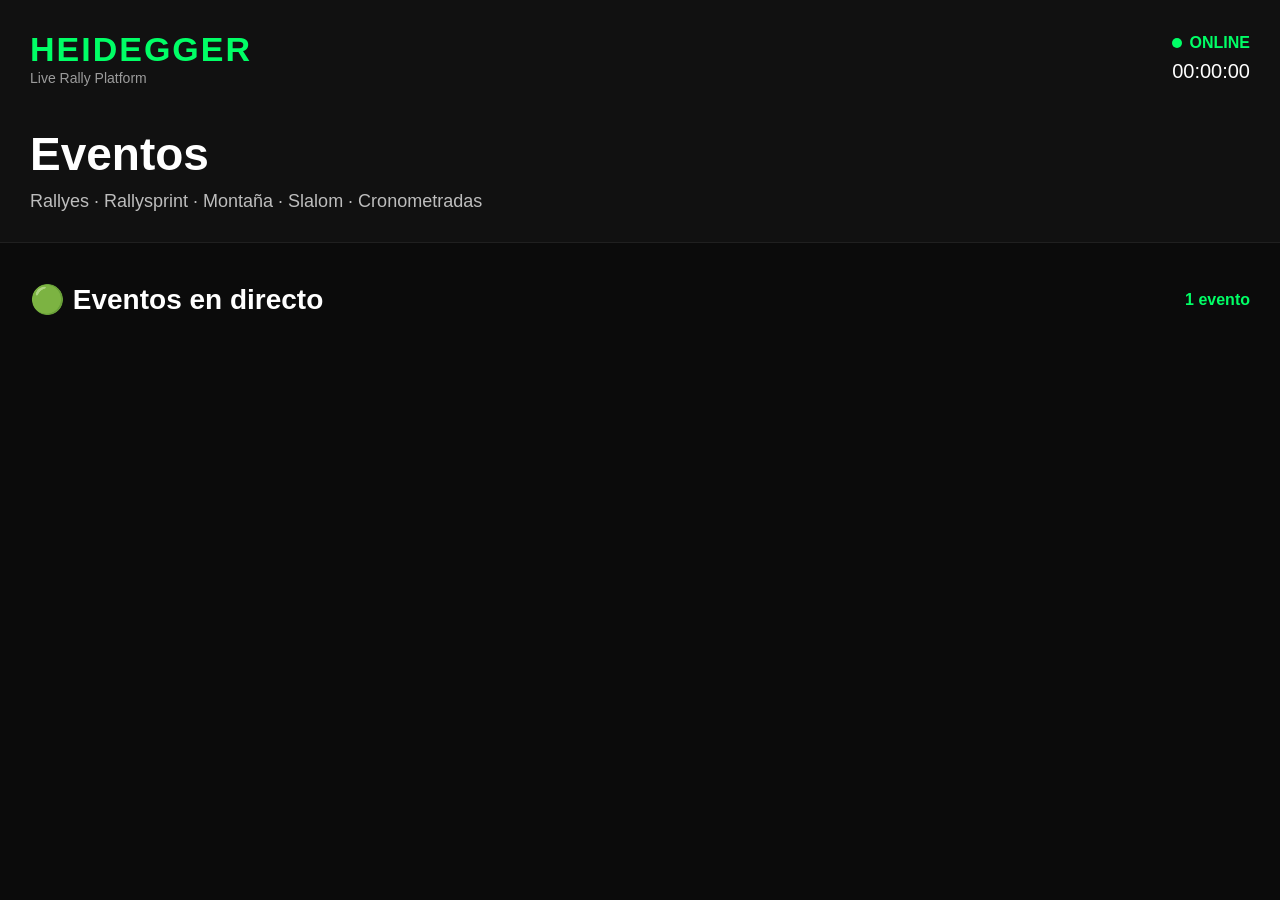
==== tiempos/index.html @ 9b1ad6a5 "Update index.html" ====
<!DOCTYPE html>
<html lang="es">

<head>

    <meta charset="UTF-8">
    <meta name="viewport" content="width=device-width, initial-scale=1.0">

    <title>Heidegger Live</title>

    <link rel="stylesheet" href="css/style.css">
    <link rel="stylesheet" href="css/cards.css">
    <link rel="stylesheet" href="css/responsive.css">

</head>


    
<body>

    <!-- CABECERA -->

    <header id="headerPrincipal"> 

        <div class="top-bar">

    <div class="brand">

        <h1>HEIDEGGER</h1>

        <span>Live Rally Platform</span>

    </div>

    <div class="live-info">

        <div class="status online">

            <span class="dot"></span>

            ONLINE

        </div>

        <div id="clock">

            00:00:00

        </div>

    </div>

</div>

<div class="hero">

    <h2>Eventos</h2>

    <p>

        Rallyes · Rallysprint · Montaña · Slalom · Cronometradas

    </p>

</div>

    </header>

    <!-- CONTENIDO -->

    <main id="contenido">

        <!-- Banner -->

        <section id="bannerPrincipal">

        </section>

        <!-- Eventos en directo -->

        <section id="eventosDirecto">

    <div class="section-header">

        <h2>🟢 Eventos en directo</h2>

        <span id="liveCount">1 evento</span>

    </div>

    <div id="eventosGrid">

        <!-- Las tarjetas se crearán aquí automáticamente -->

    </div>

</section>

        <!-- Próximos eventos -->

        <section id="proximosEventos">

        </section>

        <!-- Resultados -->

        <section id="resultados">

        </section>

    </main>

    <!-- PIE -->

    <footer id="footerPrincipal">

    </footer>

    <script src="js/config.js"></script>
    <script src="js/app.js"></script>

</body>

</html>
---- tiempos/css/style.css ----
*{
    margin:0;
    padding:0;
    box-sizing:border-box;
}

body{

    background:#0b0b0b;

    color:white;

    font-family:Arial, Helvetica, sans-serif;

}

#headerPrincipal{

    width:100%;

    padding:30px;

    background:#111;

    border-bottom:1px solid #202020;

}

.top-bar{

    display:flex;

    justify-content:space-between;

    align-items:center;

}

.brand h1{

    color:#00ff66;

    font-size:34px;

    letter-spacing:2px;

}

.brand span{

    color:#9c9c9c;

    font-size:14px;

}

.live-info{

    text-align:right;

}

.status{

    display:flex;

    justify-content:flex-end;

    align-items:center;

    gap:8px;

    margin-bottom:8px;

    color:#00ff66;

    font-weight:bold;

}

.dot{

    width:10px;

    height:10px;

    border-radius:50%;

    background:#00ff66;

}

#clock{

    font-size:20px;

}

.hero{

    margin-top:40px;

}

.hero h2{

    font-size:46px;

    margin-bottom:10px;

}

.hero p{

    color:#bdbdbd;

    font-size:18px;

}
---- tiempos/css/cards.css ----
.section-title{

    color:#00ff66;

    margin:40px 30px 20px;

    font-size:20px;

    letter-spacing:2px;

}

.event-card{

    background:#181818;

    margin:0 30px 40px;

    border-radius:18px;

    padding:28px;

    border:1px solid #2b2b2b;

    transition:.25s;

}

.event-card:hover{

    border-color:#00ff66;

}

.event-header{

    display:flex;

    justify-content:space-between;

    align-items:flex-start;

}

.event-header h2{

    font-size:30px;

    margin-bottom:8px;

}

.championship{

    color:#9c9c9c;

}

.live-badge{

    background:#00ff66;

    color:#000;

    padding:8px 16px;

    border-radius:30px;

    font-weight:bold;

}

.event-info{

    display:flex;

    gap:30px;

    margin:28px 0;

    color:#d0d0d0;

}

.leader-box{

    background:#111;

    border-radius:12px;

    padding:18px;

}

.leader-box span{

    color:#00ff66;

    font-size:13px;

}

.leader-box h3{

    margin-top:8px;

}

.follow-button{

    margin-top:25px;

    background:#00ff66;

    color:black;

    border:none;

    padding:15px 28px;

    border-radius:10px;

    font-size:16px;

    font-weight:bold;

    cursor:pointer;

}

.section-header{

    display:flex;

    justify-content:space-between;

    align-items:center;

    margin:40px 30px 20px;

}

.section-header h2{

    color:#ffffff;

    font-size:28px;

}

.section-header span{

    color:#00ff66;

    font-weight:bold;

}

#eventosGrid{

    display:grid;

    grid-template-columns:repeat(auto-fit,minmax(420px,1fr));

    gap:25px;

    padding:0 30px 40px;

}
---- tiempos/css/responsive.css ----

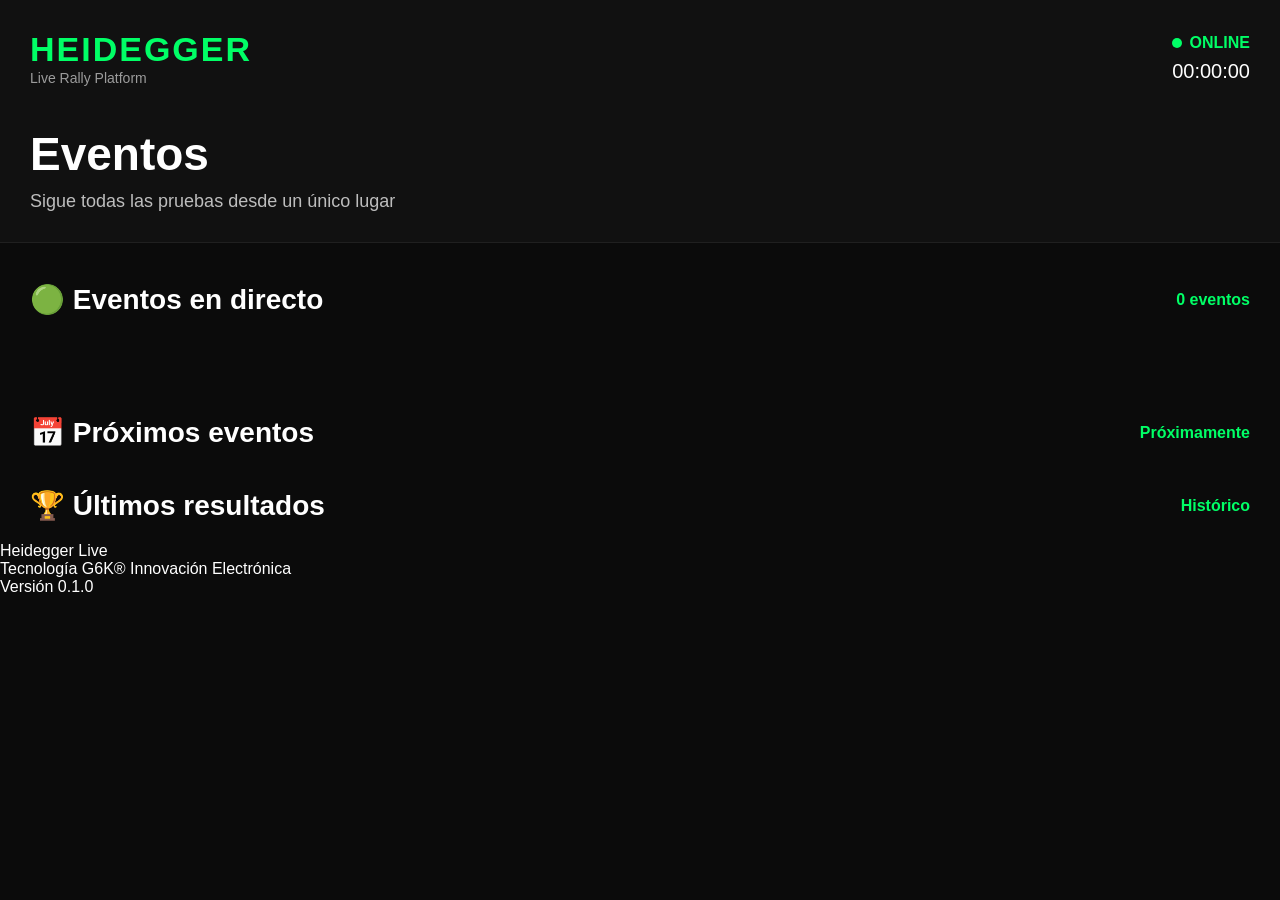
==== commit 9ecb3384: "Update index.html" ====
--- a/tiempos/index.html
+++ b/tiempos/index.html
@@ -1,124 +1,64 @@
 <!DOCTYPE html>
 <html lang="es">
+<head>
+<meta charset="UTF-8">
+<meta name="viewport" content="width=device-width, initial-scale=1.0">
+<title>Heidegger Live</title>
+<link rel="stylesheet" href="css/style.css">
+<link rel="stylesheet" href="css/cards.css">
+<link rel="stylesheet" href="css/responsive.css">
+</head>
+<body>
+<header id="headerPrincipal">
+<div class="top-bar">
+<div class="brand">
+<h1>HEIDEGGER</h1>
+<span>Live Rally Platform</span>
+</div>
+<div class="live-info">
+<div class="status online"><span class="dot"></span><span>ONLINE</span></div>
+<div id="clock">00:00:00</div>
+</div>
+</div>
+<section class="hero">
+<h2>Eventos</h2>
+<p>Sigue todas las pruebas desde un único lugar</p>
+</section>
+</header>
 
-<head>
-
-    <meta charset="UTF-8">
-    <meta name="viewport" content="width=device-width, initial-scale=1.0">
-
-    <title>Heidegger Live</title>
-
-    <link rel="stylesheet" href="css/style.css">
-    <link rel="stylesheet" href="css/cards.css">
-    <link rel="stylesheet" href="css/responsive.css">
-
-</head>
-
-
-    
-<body>
-
-    <!-- CABECERA -->
-
-    <header id="headerPrincipal"> 
-
-        <div class="top-bar">
-
-    <div class="brand">
-
-        <h1>HEIDEGGER</h1>
-
-        <span>Live Rally Platform</span>
-
-    </div>
-
-    <div class="live-info">
-
-        <div class="status online">
-
-            <span class="dot"></span>
-
-            ONLINE
-
-        </div>
-
-        <div id="clock">
-
-            00:00:00
-
-        </div>
-
-    </div>
-
+<main>
+<section id="eventosDirecto">
+<div class="section-header">
+<h2>🟢 Eventos en directo</h2>
+<span id="liveCount">0 eventos</span>
 </div>
-
-<div class="hero">
-
-    <h2>Eventos</h2>
-
-    <p>
-
-        Rallyes · Rallysprint · Montaña · Slalom · Cronometradas
-
-    </p>
-
-</div>
-
-    </header>
-
-    <!-- CONTENIDO -->
-
-    <main id="contenido">
-
-        <!-- Banner -->
-
-        <section id="bannerPrincipal">
-
-        </section>
-
-        <!-- Eventos en directo -->
-
-        <section id="eventosDirecto">
-
-    <div class="section-header">
-
-        <h2>🟢 Eventos en directo</h2>
-
-        <span id="liveCount">1 evento</span>
-
-    </div>
-
-    <div id="eventosGrid">
-
-        <!-- Las tarjetas se crearán aquí automáticamente -->
-
-    </div>
-
+<div id="eventosGrid"></div>
 </section>
 
-        <!-- Próximos eventos -->
+<section id="proximosEventos">
+<div class="section-header">
+<h2>📅 Próximos eventos</h2>
+<span>Próximamente</span>
+</div>
+<div id="proximosGrid"></div>
+</section>
 
-        <section id="proximosEventos">
+<section id="resultados">
+<div class="section-header">
+<h2>🏆 Últimos resultados</h2>
+<span>Histórico</span>
+</div>
+<div id="resultadosGrid"></div>
+</section>
+</main>
 
-        </section>
+<footer id="footerPrincipal">
+<p>Heidegger Live</p>
+<p>Tecnología G6K® Innovación Electrónica</p>
+<p>Versión 0.1.0</p>
+</footer>
 
-        <!-- Resultados -->
-
-        <section id="resultados">
-
-        </section>
-
-    </main>
-
-    <!-- PIE -->
-
-    <footer id="footerPrincipal">
-
-    </footer>
-
-    <script src="js/config.js"></script>
-    <script src="js/app.js"></script>
-
+<script src="js/config.js"></script>
+<script src="js/app.js"></script>
 </body>
-
 </html>
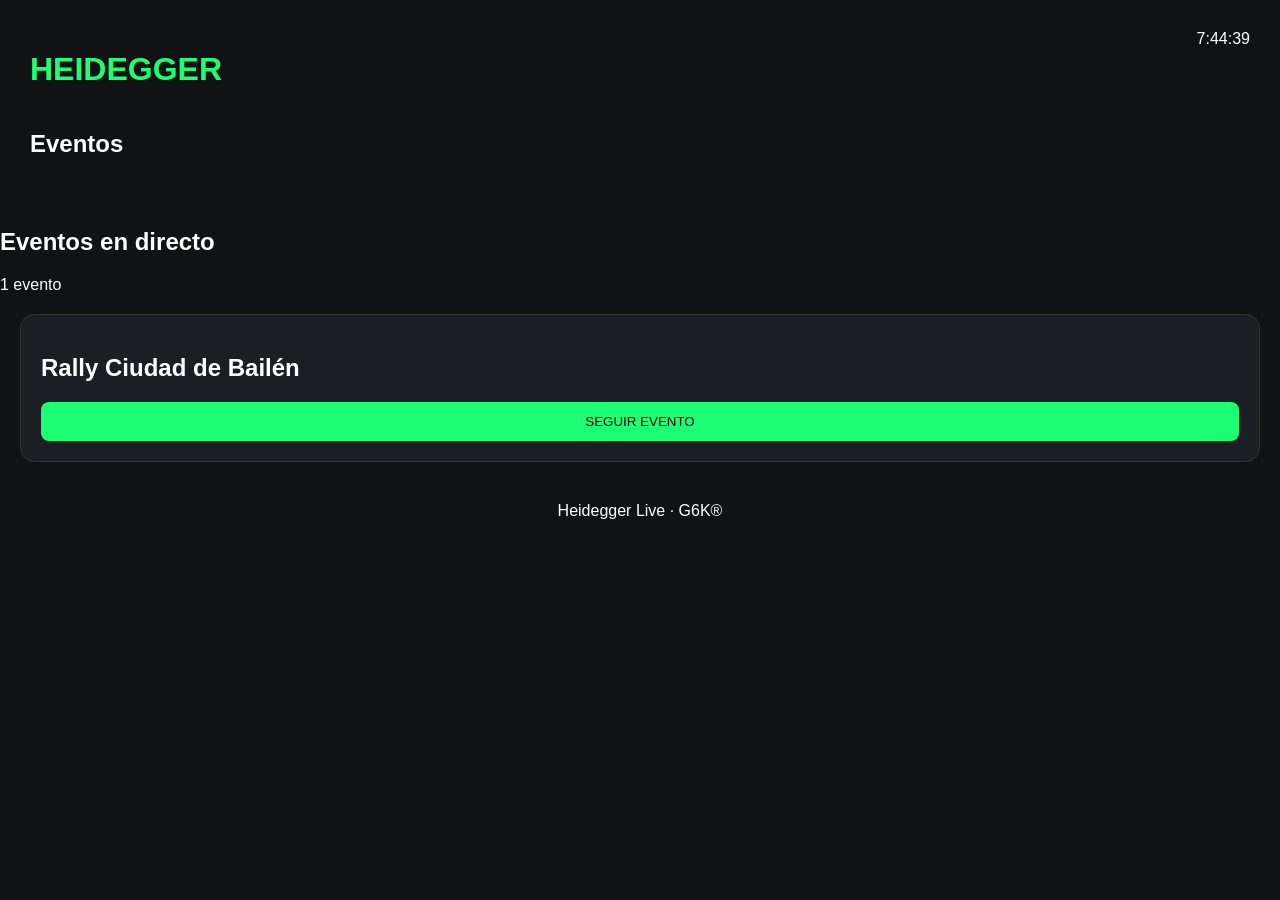
==== commit 60efc879: "Heidegger Live v0.2" ====
--- a/tiempos/index.html
+++ b/tiempos/index.html
@@ -1,64 +1 @@
-<!DOCTYPE html>
-<html lang="es">
-<head>
-<meta charset="UTF-8">
-<meta name="viewport" content="width=device-width, initial-scale=1.0">
-<title>Heidegger Live</title>
-<link rel="stylesheet" href="css/style.css">
-<link rel="stylesheet" href="css/cards.css">
-<link rel="stylesheet" href="css/responsive.css">
-</head>
-<body>
-<header id="headerPrincipal">
-<div class="top-bar">
-<div class="brand">
-<h1>HEIDEGGER</h1>
-<span>Live Rally Platform</span>
-</div>
-<div class="live-info">
-<div class="status online"><span class="dot"></span><span>ONLINE</span></div>
-<div id="clock">00:00:00</div>
-</div>
-</div>
-<section class="hero">
-<h2>Eventos</h2>
-<p>Sigue todas las pruebas desde un único lugar</p>
-</section>
-</header>
-
-<main>
-<section id="eventosDirecto">
-<div class="section-header">
-<h2>🟢 Eventos en directo</h2>
-<span id="liveCount">0 eventos</span>
-</div>
-<div id="eventosGrid"></div>
-</section>
-
-<section id="proximosEventos">
-<div class="section-header">
-<h2>📅 Próximos eventos</h2>
-<span>Próximamente</span>
-</div>
-<div id="proximosGrid"></div>
-</section>
-
-<section id="resultados">
-<div class="section-header">
-<h2>🏆 Últimos resultados</h2>
-<span>Histórico</span>
-</div>
-<div id="resultadosGrid"></div>
-</section>
-</main>
-
-<footer id="footerPrincipal">
-<p>Heidegger Live</p>
-<p>Tecnología G6K® Innovación Electrónica</p>
-<p>Versión 0.1.0</p>
-</footer>
-
-<script src="js/config.js"></script>
-<script src="js/app.js"></script>
-</body>
-</html>
+<!DOCTYPE html><html><head><meta charset='utf-8'><meta name='viewport' content='width=device-width,initial-scale=1'><title>Heidegger Live</title><link rel='stylesheet' href='css/style.css'><link rel='stylesheet' href='css/cards.css'><link rel='stylesheet' href='css/responsive.css'></head><body><header id='headerPrincipal'><div class='top-bar'><div class='brand'><h1>HEIDEGGER</h1></div><div id='clock'>00:00:00</div></div><section class='hero'><h2>Eventos</h2></section></header><main><div class='section-header'><h2>Eventos en directo</h2><span id='liveCount'></span></div><div id='eventosGrid'></div></main><footer>Heidegger Live · G6K®</footer><script src='js/app.js'></script></body></html>
--- a/tiempos/css/style.css
+++ b/tiempos/css/style.css
@@ -1,119 +1 @@
-*{
-    margin:0;
-    padding:0;
-    box-sizing:border-box;
-}
-
-body{
-
-    background:#0b0b0b;
-
-    color:white;
-
-    font-family:Arial, Helvetica, sans-serif;
-
-}
-
-#headerPrincipal{
-
-    width:100%;
-
-    padding:30px;
-
-    background:#111;
-
-    border-bottom:1px solid #202020;
-
-}
-
-.top-bar{
-
-    display:flex;
-
-    justify-content:space-between;
-
-    align-items:center;
-
-}
-
-.brand h1{
-
-    color:#00ff66;
-
-    font-size:34px;
-
-    letter-spacing:2px;
-
-}
-
-.brand span{
-
-    color:#9c9c9c;
-
-    font-size:14px;
-
-}
-
-.live-info{
-
-    text-align:right;
-
-}
-
-.status{
-
-    display:flex;
-
-    justify-content:flex-end;
-
-    align-items:center;
-
-    gap:8px;
-
-    margin-bottom:8px;
-
-    color:#00ff66;
-
-    font-weight:bold;
-
-}
-
-.dot{
-
-    width:10px;
-
-    height:10px;
-
-    border-radius:50%;
-
-    background:#00ff66;
-
-}
-
-#clock{
-
-    font-size:20px;
-
-}
-
-.hero{
-
-    margin-top:40px;
-
-}
-
-.hero h2{
-
-    font-size:46px;
-
-    margin-bottom:10px;
-
-}
-
-.hero p{
-
-    color:#bdbdbd;
-
-    font-size:18px;
-
-}
+body{margin:0;background:#101214;color:#fff;font-family:Arial}#headerPrincipal{padding:30px}.top-bar{display:flex;justify-content:space-between}.brand h1{color:#1cff75}#eventosGrid{padding:20px}footer{text-align:center;padding:20px}
--- a/tiempos/css/cards.css
+++ b/tiempos/css/cards.css
@@ -1,169 +1 @@
-.section-title{
-
-    color:#00ff66;
-
-    margin:40px 30px 20px;
-
-    font-size:20px;
-
-    letter-spacing:2px;
-
-}
-
-.event-card{
-
-    background:#181818;
-
-    margin:0 30px 40px;
-
-    border-radius:18px;
-
-    padding:28px;
-
-    border:1px solid #2b2b2b;
-
-    transition:.25s;
-
-}
-
-.event-card:hover{
-
-    border-color:#00ff66;
-
-}
-
-.event-header{
-
-    display:flex;
-
-    justify-content:space-between;
-
-    align-items:flex-start;
-
-}
-
-.event-header h2{
-
-    font-size:30px;
-
-    margin-bottom:8px;
-
-}
-
-.championship{
-
-    color:#9c9c9c;
-
-}
-
-.live-badge{
-
-    background:#00ff66;
-
-    color:#000;
-
-    padding:8px 16px;
-
-    border-radius:30px;
-
-    font-weight:bold;
-
-}
-
-.event-info{
-
-    display:flex;
-
-    gap:30px;
-
-    margin:28px 0;
-
-    color:#d0d0d0;
-
-}
-
-.leader-box{
-
-    background:#111;
-
-    border-radius:12px;
-
-    padding:18px;
-
-}
-
-.leader-box span{
-
-    color:#00ff66;
-
-    font-size:13px;
-
-}
-
-.leader-box h3{
-
-    margin-top:8px;
-
-}
-
-.follow-button{
-
-    margin-top:25px;
-
-    background:#00ff66;
-
-    color:black;
-
-    border:none;
-
-    padding:15px 28px;
-
-    border-radius:10px;
-
-    font-size:16px;
-
-    font-weight:bold;
-
-    cursor:pointer;
-
-}
-
-.section-header{
-
-    display:flex;
-
-    justify-content:space-between;
-
-    align-items:center;
-
-    margin:40px 30px 20px;
-
-}
-
-.section-header h2{
-
-    color:#ffffff;
-
-    font-size:28px;
-
-}
-
-.section-header span{
-
-    color:#00ff66;
-
-    font-weight:bold;
-
-}
-
-#eventosGrid{
-
-    display:grid;
-
-    grid-template-columns:repeat(auto-fit,minmax(420px,1fr));
-
-    gap:25px;
-
-    padding:0 30px 40px;
-
-}
+.card{background:#1b1f24;border:1px solid #333;border-radius:14px;padding:20px}button{width:100%;padding:12px;background:#1cff75;border:0;border-radius:8px}
--- a/tiempos/css/responsive.css
+++ b/tiempos/css/responsive.css
@@ -1 +1 @@
-
+@media(max-width:768px){.top-bar{flex-direction:column}}
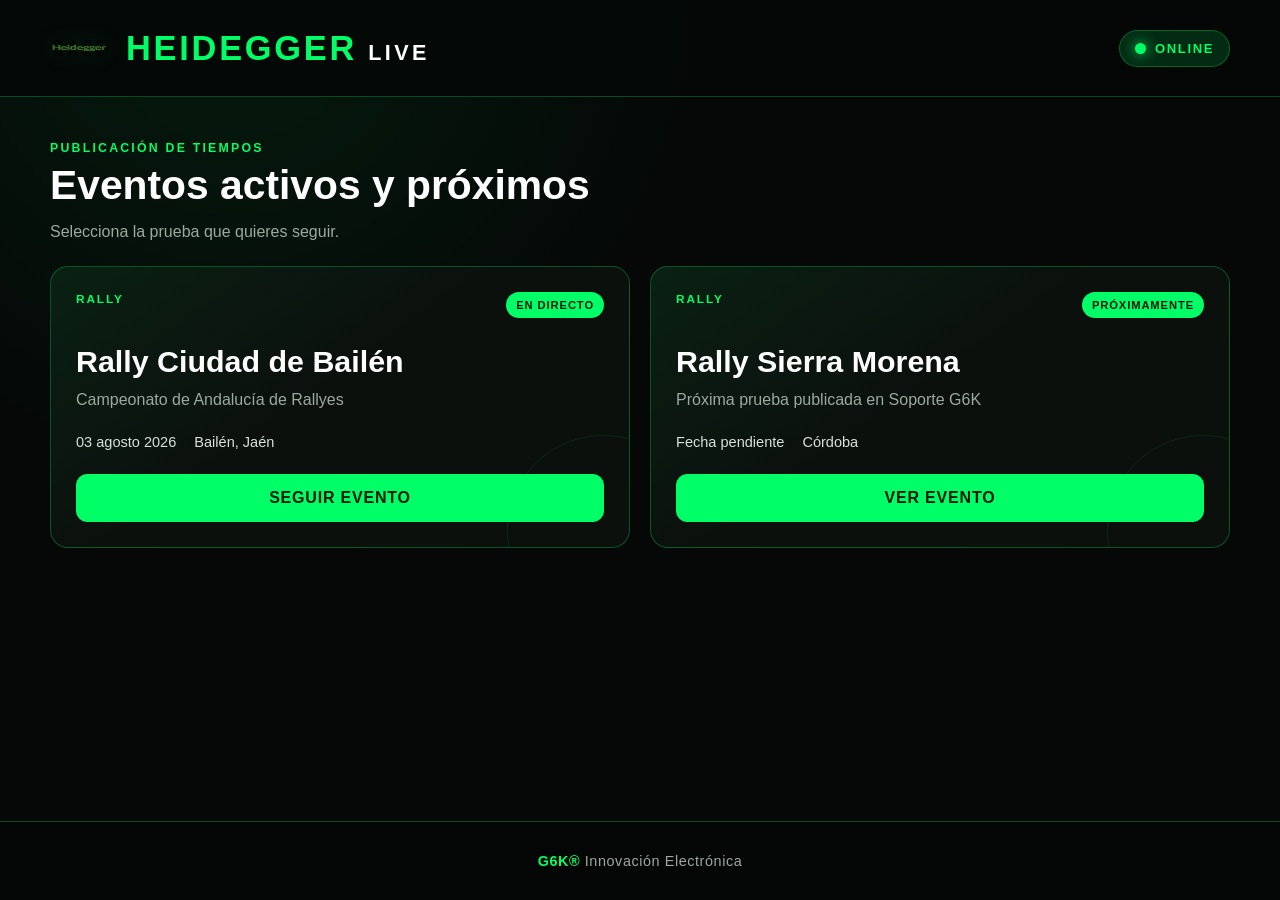
==== commit b2b3cbb7: "Update index.html" ====
--- a/tiempos/index.html
+++ b/tiempos/index.html
@@ -1 +1,67 @@
-<!DOCTYPE html><html><head><meta charset='utf-8'><meta name='viewport' content='width=device-width,initial-scale=1'><title>Heidegger Live</title><link rel='stylesheet' href='css/style.css'><link rel='stylesheet' href='css/cards.css'><link rel='stylesheet' href='css/responsive.css'></head><body><header id='headerPrincipal'><div class='top-bar'><div class='brand'><h1>HEIDEGGER</h1></div><div id='clock'>00:00:00</div></div><section class='hero'><h2>Eventos</h2></section></header><main><div class='section-header'><h2>Eventos en directo</h2><span id='liveCount'></span></div><div id='eventosGrid'></div></main><footer>Heidegger Live · G6K®</footer><script src='js/app.js'></script></body></html>+<!DOCTYPE html>
+<html lang="es">
+<head>
+  <meta charset="UTF-8">
+  <meta name="viewport" content="width=device-width, initial-scale=1.0">
+  <meta name="theme-color" content="#050807">
+  <title>Heidegger Live</title>
+  <style>
+    :root{--bg:#050807;--panel:#0b100d;--green:#00ff66;--green-soft:rgba(0,255,102,.15);--white:#fff;--muted:#9ca9a1;--line:rgba(0,255,102,.28)}
+    *{box-sizing:border-box;margin:0;padding:0} html{color-scheme:dark}
+    body{min-height:100vh;display:flex;flex-direction:column;background:radial-gradient(circle at 18% 0%,rgba(0,255,102,.08),transparent 34%),var(--bg);color:var(--white);font-family:Arial,Helvetica,sans-serif}
+    .site-header{border-bottom:1px solid var(--line);background:rgba(5,8,7,.94)}
+    .header-inner{width:min(1180px,calc(100% - 32px));min-height:96px;margin:auto;display:flex;align-items:center;justify-content:space-between;gap:24px}
+    .brand{display:flex;align-items:center;gap:18px;min-width:0}.brand-logo{width:58px;height:58px;display:block;object-fit:contain;filter:drop-shadow(0 0 10px rgba(0,255,102,.18))}
+    .brand-copy{display:flex;align-items:baseline;gap:11px;flex-wrap:wrap}.brand-name{color:var(--green);font-size:clamp(1.45rem,3vw,2.15rem);font-weight:900;letter-spacing:.08em;line-height:1}.brand-live{color:var(--white);font-size:clamp(1rem,2vw,1.35rem);font-weight:800;letter-spacing:.16em;line-height:1}
+    .online-status{display:inline-flex;align-items:center;gap:9px;padding:10px 15px;border:1px solid var(--line);border-radius:999px;background:var(--green-soft);color:var(--green);font-size:.82rem;font-weight:900;letter-spacing:.12em;white-space:nowrap}.online-light{width:11px;height:11px;border-radius:50%;background:var(--green);box-shadow:0 0 14px var(--green)}
+    main{width:min(1180px,calc(100% - 32px));flex:1;margin:0 auto;padding:44px 0 60px}.section-heading{margin-bottom:22px}.section-kicker{display:block;margin-bottom:8px;color:var(--green);font-size:.77rem;font-weight:900;letter-spacing:.18em;text-transform:uppercase}.section-title{font-size:clamp(1.7rem,4vw,2.55rem);line-height:1.12}.section-text{margin-top:10px;color:var(--muted);line-height:1.6}
+    .events-grid{display:grid;grid-template-columns:repeat(2,minmax(0,1fr));gap:20px}.event-card{position:relative;overflow:hidden;min-height:250px;display:flex;flex-direction:column;padding:25px;border:1px solid var(--line);border-radius:18px;background:linear-gradient(145deg,rgba(0,255,102,.07),transparent 46%),var(--panel)}
+    .event-card::after{content:"";position:absolute;right:-70px;bottom:-80px;width:190px;height:190px;border:1px solid rgba(0,255,102,.10);border-radius:50%}.event-top{position:relative;z-index:1;display:flex;justify-content:space-between;align-items:flex-start;gap:16px}.event-type{color:var(--green);font-size:.74rem;font-weight:900;letter-spacing:.16em;text-transform:uppercase}.event-state{padding:7px 10px;border-radius:999px;background:var(--green);color:#001a0a;font-size:.7rem;font-weight:900;letter-spacing:.08em;white-space:nowrap}
+    .event-card h2{position:relative;z-index:1;margin-top:26px;font-size:clamp(1.35rem,3vw,1.9rem);line-height:1.18}.event-championship{position:relative;z-index:1;margin-top:8px;color:var(--muted);line-height:1.5}.event-meta{position:relative;z-index:1;display:flex;flex-wrap:wrap;gap:10px 18px;margin-top:22px;color:#d8e0db;font-size:.91rem}.event-action{position:relative;z-index:1;width:100%;margin-top:auto;padding-top:24px}.event-button{width:100%;display:inline-flex;align-items:center;justify-content:center;min-height:48px;border:1px solid var(--green);border-radius:11px;background:var(--green);color:#001a0a;font:inherit;font-weight:900;letter-spacing:.05em;text-decoration:none;cursor:pointer}.event-button:hover{filter:brightness(1.08)}
+    .site-footer{border-top:1px solid var(--line);background:#040605}.footer-inner{width:min(1180px,calc(100% - 32px));min-height:78px;margin:auto;display:flex;align-items:center;justify-content:center;color:var(--muted);font-size:.9rem;letter-spacing:.04em;text-align:center}.footer-inner strong{color:var(--green)}
+    @media(max-width:760px){.header-inner{min-height:86px}.brand-logo{width:48px;height:48px}.brand-copy{display:block}.brand-live{display:block;margin-top:5px;font-size:.78rem}.online-status{padding:9px 11px;font-size:.7rem}main{padding-top:32px}.events-grid{grid-template-columns:1fr}}
+    @media(max-width:440px){.header-inner,main,.footer-inner{width:min(100% - 22px,1180px)}.header-inner{gap:12px}.brand{gap:11px}.brand-logo{width:42px;height:42px}.brand-name{font-size:1.18rem}.online-status{gap:6px;padding:8px 9px}.online-light{width:9px;height:9px}.event-card{padding:21px}}
+  </style>
+</head>
+<body>
+  <header class="site-header">
+    <div class="header-inner">
+      <div class="brand">
+        <img class="brand-logo" src="../heideggerRACE.png" alt="Logotipo Heidegger" onerror="this.style.display='none'">
+        <div class="brand-copy"><span class="brand-name">HEIDEGGER</span><span class="brand-live">LIVE</span></div>
+      </div>
+      <div class="online-status" aria-label="Sistema online"><span class="online-light"></span>ONLINE</div>
+    </div>
+  </header>
+
+  <main>
+    <section aria-labelledby="eventos-title">
+      <div class="section-heading">
+        <span class="section-kicker">Publicación de tiempos</span>
+        <h1 class="section-title" id="eventos-title">Eventos activos y próximos</h1>
+        <p class="section-text">Selecciona la prueba que quieres seguir.</p>
+      </div>
+
+      <div class="events-grid">
+        <article class="event-card">
+          <div class="event-top"><span class="event-type">Rally</span><span class="event-state">EN DIRECTO</span></div>
+          <h2>Rally Ciudad de Bailén</h2>
+          <p class="event-championship">Campeonato de Andalucía de Rallyes</p>
+          <div class="event-meta"><span>03 agosto 2026</span><span>Bailén, Jaén</span></div>
+          <div class="event-action"><a class="event-button" href="#">SEGUIR EVENTO</a></div>
+        </article>
+
+        <article class="event-card">
+          <div class="event-top"><span class="event-type">Rally</span><span class="event-state">PRÓXIMAMENTE</span></div>
+          <h2>Rally Sierra Morena</h2>
+          <p class="event-championship">Próxima prueba publicada en Soporte G6K</p>
+          <div class="event-meta"><span>Fecha pendiente</span><span>Córdoba</span></div>
+          <div class="event-action"><a class="event-button" href="#">VER EVENTO</a></div>
+        </article>
+      </div>
+    </section>
+  </main>
+
+  <footer class="site-footer"><div class="footer-inner"><span><strong>G6K®</strong> Innovación Electrónica</span></div></footer>
+</body>
+</html>
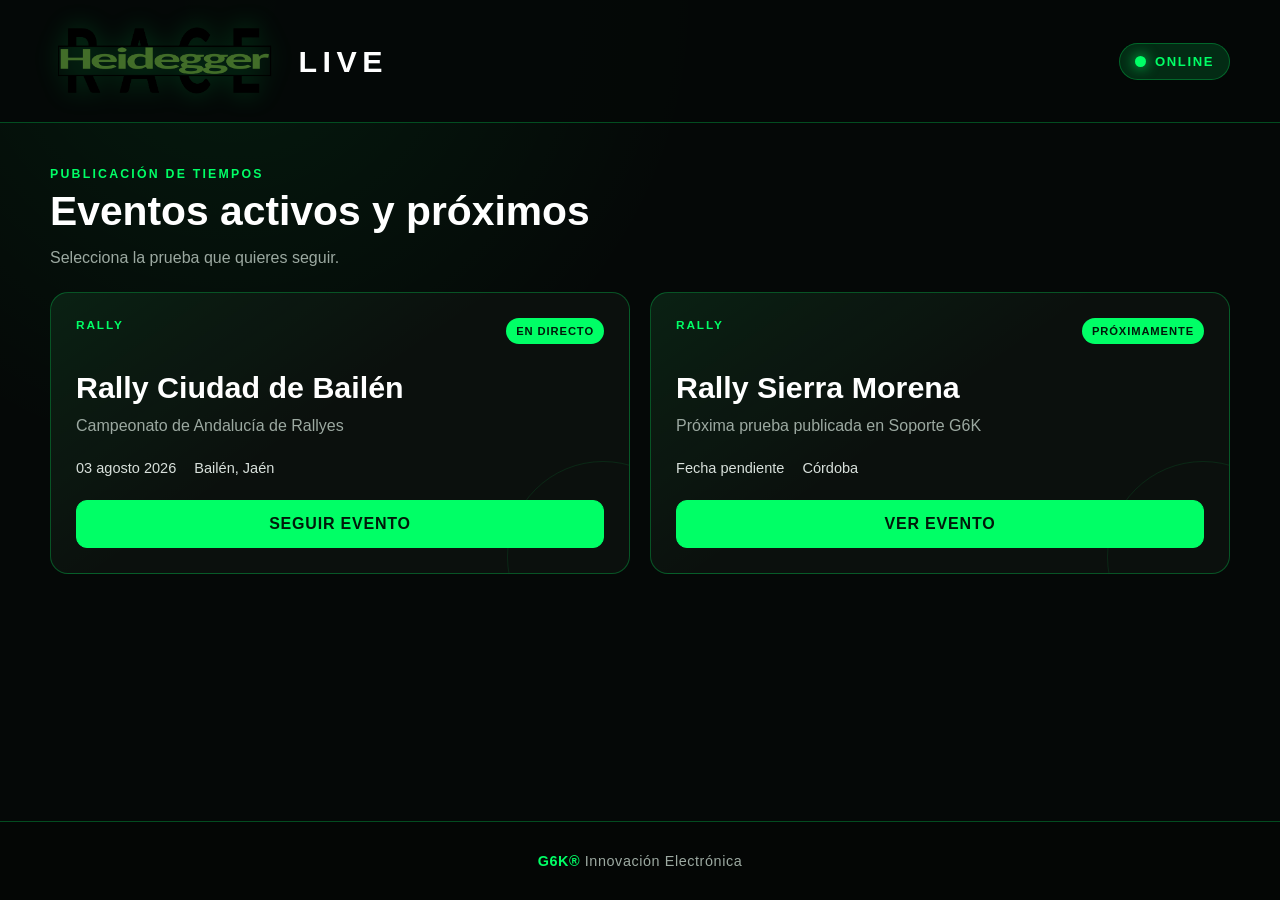
==== commit 68745d24: "Update index.html" ====
--- a/tiempos/index.html
+++ b/tiempos/index.html
@@ -10,17 +10,17 @@
     *{box-sizing:border-box;margin:0;padding:0} html{color-scheme:dark}
     body{min-height:100vh;display:flex;flex-direction:column;background:radial-gradient(circle at 18% 0%,rgba(0,255,102,.08),transparent 34%),var(--bg);color:var(--white);font-family:Arial,Helvetica,sans-serif}
     .site-header{border-bottom:1px solid var(--line);background:rgba(5,8,7,.94)}
-    .header-inner{width:min(1180px,calc(100% - 32px));min-height:96px;margin:auto;display:flex;align-items:center;justify-content:space-between;gap:24px}
-    .brand{display:flex;align-items:center;gap:18px;min-width:0}.brand-logo{width:58px;height:58px;display:block;object-fit:contain;filter:drop-shadow(0 0 10px rgba(0,255,102,.18))}
-    .brand-copy{display:flex;align-items:baseline;gap:11px;flex-wrap:wrap}.brand-name{color:var(--green);font-size:clamp(1.45rem,3vw,2.15rem);font-weight:900;letter-spacing:.08em;line-height:1}.brand-live{color:var(--white);font-size:clamp(1rem,2vw,1.35rem);font-weight:800;letter-spacing:.16em;line-height:1}
+    .header-inner{width:min(1180px,calc(100% - 32px));min-height:122px;margin:auto;display:flex;align-items:center;justify-content:space-between;gap:24px}
+    .brand{display:flex;align-items:center;gap:22px;min-width:0}.brand-logo{width:auto;height:82px;display:block;object-fit:contain;filter:drop-shadow(0 0 12px rgba(0,255,102,.22))}
+    .brand-live{color:var(--white);font-size:clamp(1.35rem,2.4vw,1.9rem);font-weight:900;letter-spacing:.18em;line-height:1}
     .online-status{display:inline-flex;align-items:center;gap:9px;padding:10px 15px;border:1px solid var(--line);border-radius:999px;background:var(--green-soft);color:var(--green);font-size:.82rem;font-weight:900;letter-spacing:.12em;white-space:nowrap}.online-light{width:11px;height:11px;border-radius:50%;background:var(--green);box-shadow:0 0 14px var(--green)}
     main{width:min(1180px,calc(100% - 32px));flex:1;margin:0 auto;padding:44px 0 60px}.section-heading{margin-bottom:22px}.section-kicker{display:block;margin-bottom:8px;color:var(--green);font-size:.77rem;font-weight:900;letter-spacing:.18em;text-transform:uppercase}.section-title{font-size:clamp(1.7rem,4vw,2.55rem);line-height:1.12}.section-text{margin-top:10px;color:var(--muted);line-height:1.6}
     .events-grid{display:grid;grid-template-columns:repeat(2,minmax(0,1fr));gap:20px}.event-card{position:relative;overflow:hidden;min-height:250px;display:flex;flex-direction:column;padding:25px;border:1px solid var(--line);border-radius:18px;background:linear-gradient(145deg,rgba(0,255,102,.07),transparent 46%),var(--panel)}
     .event-card::after{content:"";position:absolute;right:-70px;bottom:-80px;width:190px;height:190px;border:1px solid rgba(0,255,102,.10);border-radius:50%}.event-top{position:relative;z-index:1;display:flex;justify-content:space-between;align-items:flex-start;gap:16px}.event-type{color:var(--green);font-size:.74rem;font-weight:900;letter-spacing:.16em;text-transform:uppercase}.event-state{padding:7px 10px;border-radius:999px;background:var(--green);color:#001a0a;font-size:.7rem;font-weight:900;letter-spacing:.08em;white-space:nowrap}
     .event-card h2{position:relative;z-index:1;margin-top:26px;font-size:clamp(1.35rem,3vw,1.9rem);line-height:1.18}.event-championship{position:relative;z-index:1;margin-top:8px;color:var(--muted);line-height:1.5}.event-meta{position:relative;z-index:1;display:flex;flex-wrap:wrap;gap:10px 18px;margin-top:22px;color:#d8e0db;font-size:.91rem}.event-action{position:relative;z-index:1;width:100%;margin-top:auto;padding-top:24px}.event-button{width:100%;display:inline-flex;align-items:center;justify-content:center;min-height:48px;border:1px solid var(--green);border-radius:11px;background:var(--green);color:#001a0a;font:inherit;font-weight:900;letter-spacing:.05em;text-decoration:none;cursor:pointer}.event-button:hover{filter:brightness(1.08)}
     .site-footer{border-top:1px solid var(--line);background:#040605}.footer-inner{width:min(1180px,calc(100% - 32px));min-height:78px;margin:auto;display:flex;align-items:center;justify-content:center;color:var(--muted);font-size:.9rem;letter-spacing:.04em;text-align:center}.footer-inner strong{color:var(--green)}
-    @media(max-width:760px){.header-inner{min-height:86px}.brand-logo{width:48px;height:48px}.brand-copy{display:block}.brand-live{display:block;margin-top:5px;font-size:.78rem}.online-status{padding:9px 11px;font-size:.7rem}main{padding-top:32px}.events-grid{grid-template-columns:1fr}}
-    @media(max-width:440px){.header-inner,main,.footer-inner{width:min(100% - 22px,1180px)}.header-inner{gap:12px}.brand{gap:11px}.brand-logo{width:42px;height:42px}.brand-name{font-size:1.18rem}.online-status{gap:6px;padding:8px 9px}.online-light{width:9px;height:9px}.event-card{padding:21px}}
+    @media(max-width:760px){.header-inner{min-height:102px}.brand-logo{width:auto;height:66px}.brand-live{font-size:1.12rem}.online-status{padding:9px 11px;font-size:.7rem}main{padding-top:32px}.events-grid{grid-template-columns:1fr}}
+    @media(max-width:440px){.header-inner,main,.footer-inner{width:min(100% - 22px,1180px)}.header-inner{gap:12px}.brand{gap:12px}.brand-logo{width:auto;height:54px}.brand-live{font-size:.96rem}.online-status{gap:6px;padding:8px 9px}.online-light{width:9px;height:9px}.event-card{padding:21px}}
   </style>
 </head>
 <body>
@@ -28,7 +28,7 @@
     <div class="header-inner">
       <div class="brand">
         <img class="brand-logo" src="../heideggerRACE.png" alt="Logotipo Heidegger" onerror="this.style.display='none'">
-        <div class="brand-copy"><span class="brand-name">HEIDEGGER</span><span class="brand-live">LIVE</span></div>
+        <span class="brand-live">LIVE</span>
       </div>
       <div class="online-status" aria-label="Sistema online"><span class="online-light"></span>ONLINE</div>
     </div>
